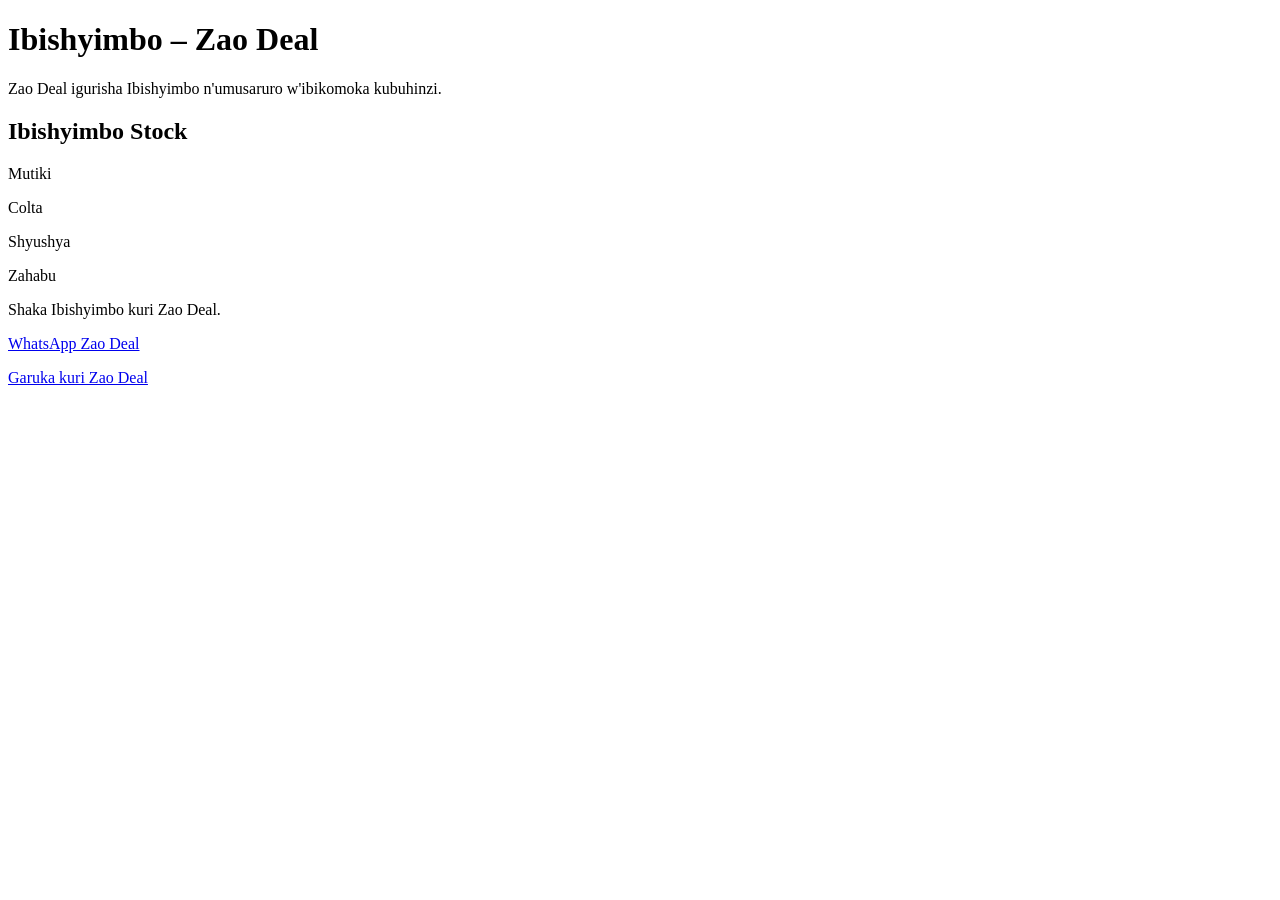
==== ibishyimbo/index.html @ dfefa5bb "index.html" ====
<!DOCTYPE html>
<html lang="rw">
<head>
  <meta charset="UTF-8">
  <meta name="viewport" content="width=device-width, initial-scale=1.0">

  <title>Ibishyimbo | Zao Deal – Tugurisha Ibishyimbo</title>

  <meta
    name="description"
    content="Zao Deal igurisha Ibishyimbo mu Rwanda. Shakamo Ibishyimbo nka Mutiki, Colta, Shyushya na Zahabu. Tugurisha imyaka n'umusaruro w'ubuhinzi."
  >

  <link rel="canonical" href="https://zaodealer.com/ibishyimbo/">
</head>

<body>

  <h1>Ibishyimbo – Zao Deal</h1>

  <p>
    Zao Deal igurisha Ibishyimbo n'umusaruro w'ibikomoka kubuhinzi.
  </p>

  <h2>Ibishyimbo Stock</h2>

  <p>Mutiki</p>
  <p>Colta</p>
  <p>Shyushya</p>
  <p>Zahabu</p>

  <p>
    Shaka Ibishyimbo kuri Zao Deal.
  </p>

  <a href="https://wa.me/250788437587">
    WhatsApp Zao Deal
  </a>

  <p>
    <a href="https://zaodealer.com/">
      Garuka kuri Zao Deal
    </a>
  </p>

</body>
</html>
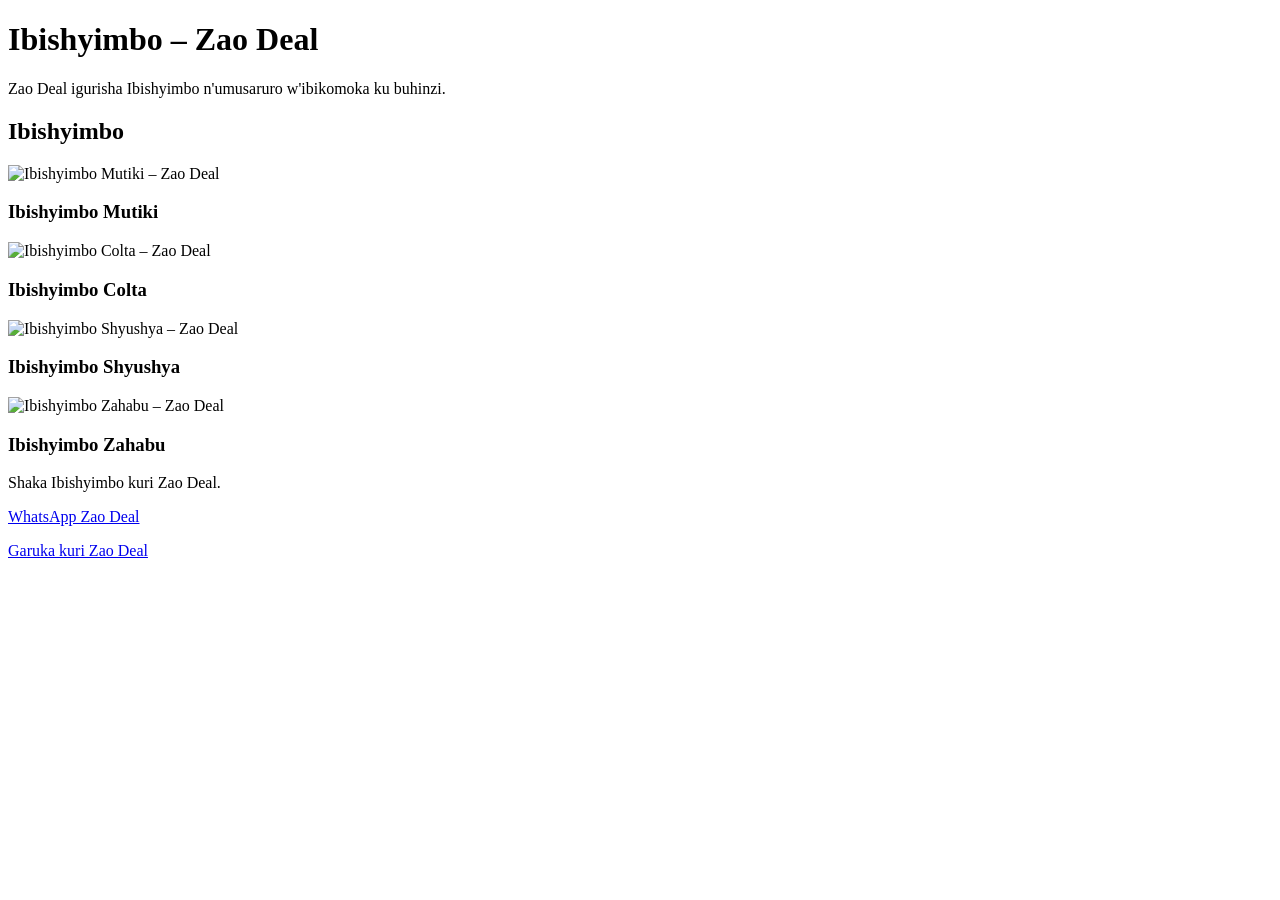
==== commit dcd29812: "ibishyimbo/index.html" ====
--- a/ibishyimbo/index.html
+++ b/ibishyimbo/index.html
@@ -8,7 +8,7 @@
 
   <meta
     name="description"
-    content="Zao Deal igurisha Ibishyimbo mu Rwanda. Shakamo Ibishyimbo nka Mutiki, Colta, Shyushya na Zahabu. Tugurisha imyaka n'umusaruro w'ubuhinzi."
+    content="Zao Deal igurisha Ibishyimbo mu Rwanda. Shakamo Ibishyimbo nka Mutiki, Colta, Shyushya na Zahabu."
   >
 
   <link rel="canonical" href="https://zaodealer.com/ibishyimbo/">
@@ -19,15 +19,50 @@
   <h1>Ibishyimbo – Zao Deal</h1>
 
   <p>
-    Zao Deal igurisha Ibishyimbo n'umusaruro w'ibikomoka kubuhinzi.
+    Zao Deal igurisha Ibishyimbo n'umusaruro w'ibikomoka ku buhinzi.
   </p>
 
-  <h2>Ibishyimbo Stock</h2>
+  <h2>Ibishyimbo</h2>
 
-  <p>Mutiki</p>
-  <p>Colta</p>
-  <p>Shyushya</p>
-  <p>Zahabu</p>
+  <article>
+    <img
+      src="https://zaodealfarmer.pages.dev/images/Mutiki.png"
+      alt="Ibishyimbo Mutiki – Zao Deal"
+      width="300"
+      loading="lazy"
+    >
+    <h3>Ibishyimbo Mutiki</h3>
+  </article>
+
+  <article>
+    <img
+      src="https://zaodealfarmer.pages.dev/images/colta.png"
+      alt="Ibishyimbo Colta – Zao Deal"
+      width="300"
+      loading="lazy"
+    >
+    <h3>Ibishyimbo Colta</h3>
+  </article>
+
+  <article>
+    <img
+      src="https://zaodealfarmer.pages.dev/images/Shyushya.png"
+      alt="Ibishyimbo Shyushya – Zao Deal"
+      width="300"
+      loading="lazy"
+    >
+    <h3>Ibishyimbo Shyushya</h3>
+  </article>
+
+  <article>
+    <img
+      src="https://zaodealfarmer.pages.dev/images/zahabu.png"
+      alt="Ibishyimbo Zahabu – Zao Deal"
+      width="300"
+      loading="lazy"
+    >
+    <h3>Ibishyimbo Zahabu</h3>
+  </article>
 
   <p>
     Shaka Ibishyimbo kuri Zao Deal.
